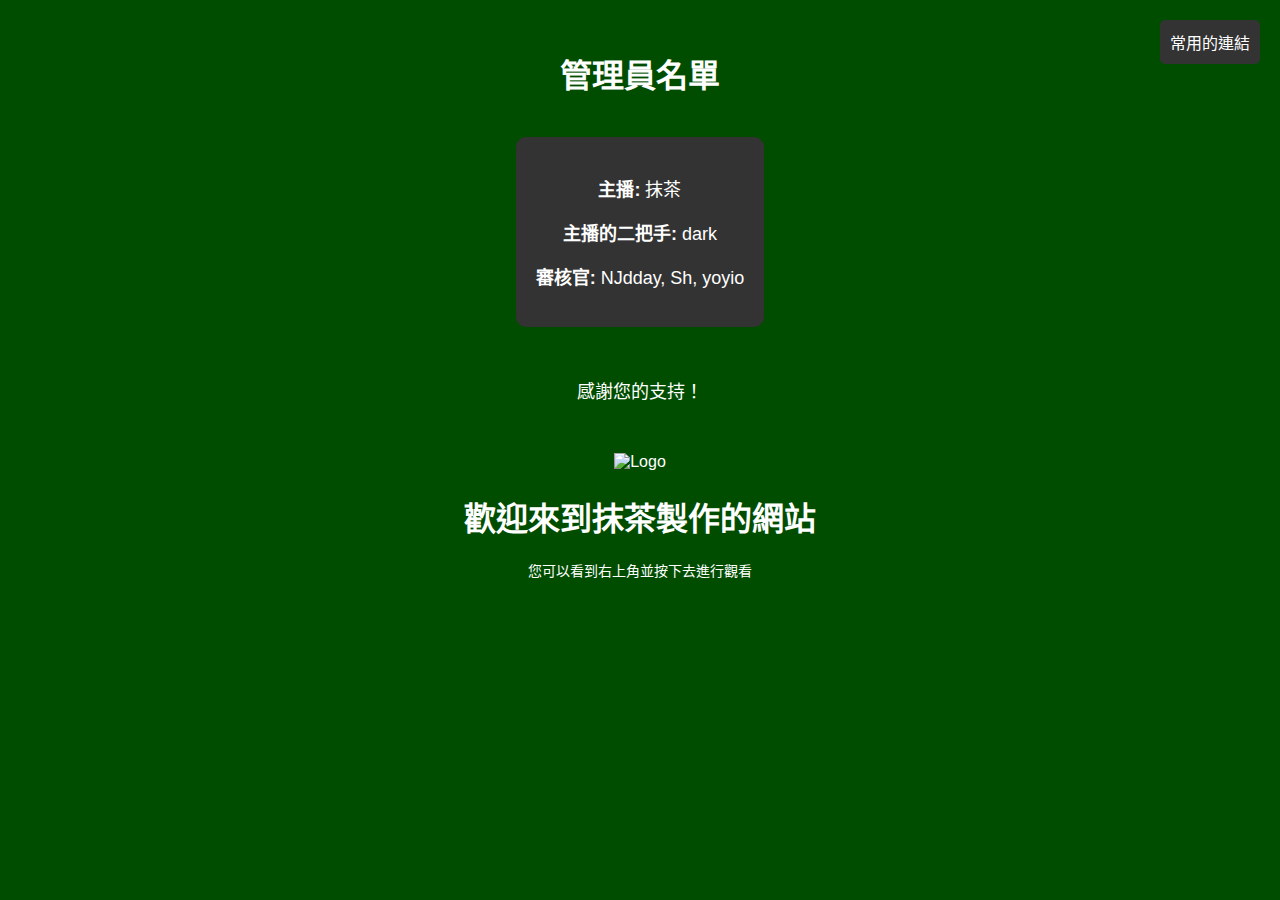
==== admin-list.html @ f96f3032 "Add files via upload" ====
<!DOCTYPE html>
<html lang="zh-TW">
<head>
    <meta charset="UTF-8">
    <meta name="viewport" content="width=device-width, initial-scale=1.0">
    <title>管理員名單</title>
    <style>
        body {
            background-color: #004d00; /* 深綠色背景 */
            color: white;
            font-family: Arial, sans-serif;
            margin: 0;
            padding: 0;
        }

        .content {
            text-align: center;
            margin-top: 50px;
        }

        h1 {
            color: white;
        }

        .admin-list {
            font-size: 18px;
            margin-top: 20px;
            background-color: #333;
            padding: 20px;
            border-radius: 10px;
            display: inline-block;
        }

        .footer {
            text-align: center;
            margin-top: 50px;
            color: white;
            font-size: 18px;
        }
    </style>
</head>
<body>

    <div class="content">
        <h1>管理員名單</h1>

        <div class="admin-list">
            <p><strong>主播:</strong> 抹茶</p>
            <p><strong>主播的二把手:</strong> dark</p>
            <p><strong>審核官:</strong> NJdday, Sh, yoyio</p>
        </div>
    </div>

    <div class="footer">
        <p>感謝您的支持！</p>
    </div>

</body>
</html>

<!DOCTYPE html>
<html lang="zh-TW">
<head>
    <meta charset="UTF-8">
    <meta name="viewport" content="width=device-width, initial-scale=1.0">
    <title>抹茶製作的網站</title>
    <style>
        body {
            background-color: #004d00; /* 深綠色背景 */
            color: white;
            font-family: Arial, sans-serif;
            margin: 0;
            padding: 0;
        }

        /* 右上角選單 */
        .top-right-corner {
            position: fixed;
            top: 20px;
            right: 20px;
            z-index: 10;
        }

        .menu {
            background-color: #333;
            border-radius: 5px;
            padding: 10px;
            cursor: pointer;
            margin-bottom: 10px;
        }

        .menu:hover {
            background-color: #555;
        }

        /* 選單內容 */
        .dropdown-content {
            display: none;
            background-color: #333;
            position: absolute;
            top: 40px;
            right: 0;
            width: 200px;
            border-radius: 5px;
            z-index: 10;
        }

        /* 按鈕樣式 */
        .dropdown-content a {
            color: white;
            padding: 12px 16px;
            text-decoration: none;
            display: block;
        }

        .dropdown-content a:hover {
            background-color: #555;
        }

        /* 顯示選單 */
        .menu:hover .dropdown-content {
            display: block;
        }

        /* 主頁內容 */
        .logo {
            text-align: center;
            margin-top: 50px;
        }

        h1 {
            text-align: center;
            color: white;
        }

        /* 小字 */
        .small-text {
            font-size: 14px;
            margin-top: 10px;
            color: white;
            text-align: center;
        }

        /* 頁尾 */
        .footer {
            text-align: center;
            margin-top: 50px;
            color: white;
            font-size: 18px;
        }
    </style>
</head>
<body>

    <!-- 右上角選單 -->
    <div class="top-right-corner">
        <div class="menu">
            常用的連結
            <div class="dropdown-content">
                <a href="group-links.html" target="_blank">群族</a>
                <a href="admin-list.html" target="_blank">管理員名單</a>
                <a href="photo-gallery.html" target="_blank">照片區</a>
            </div>
        </div>
    </div>

    <!-- 主頁內容 -->
    <div class="logo">
        <img src="https://i.imgur.com/2Ymgnxz.png" alt="Logo" width="200px">
    </div>
    
    <h1>歡迎來到抹茶製作的網站</h1>
    <p class="small-text">您可以看到右上角並按下去進行觀看</p>

    <!-- 頁尾 -->
    <div class="footer">
        <!-- 已刪除 "必須兩個都加入主播才能幫忙喔" -->
    </div>

</body>
</html>
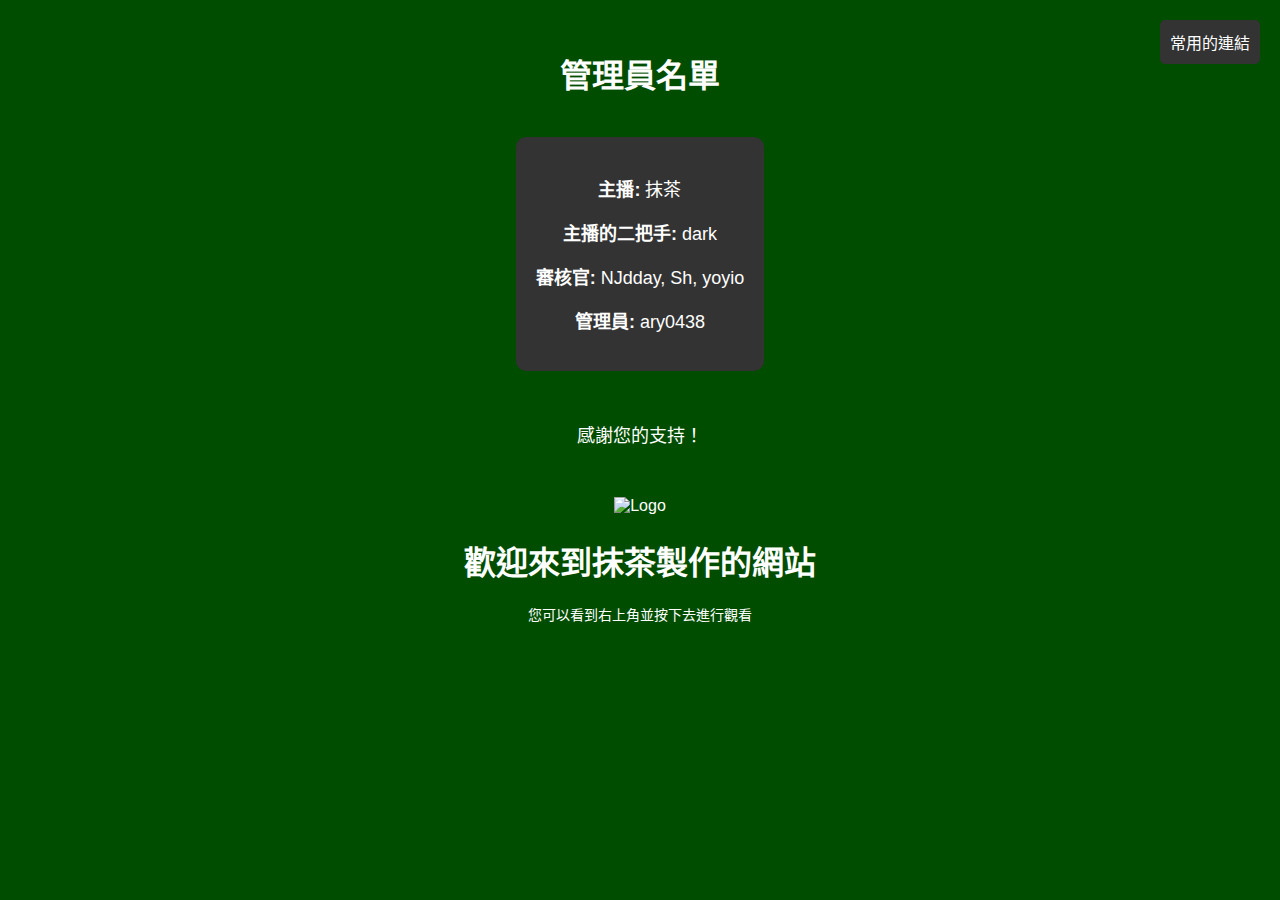
==== commit 00097dda: "Add files via upload" ====
--- a/admin-list.html
+++ b/admin-list.html
@@ -48,6 +48,7 @@
             <p><strong>主播:</strong> 抹茶</p>
             <p><strong>主播的二把手:</strong> dark</p>
             <p><strong>審核官:</strong> NJdday, Sh, yoyio</p>
+            <p><strong>管理員:</strong> ary0438</p>
         </div>
     </div>
 
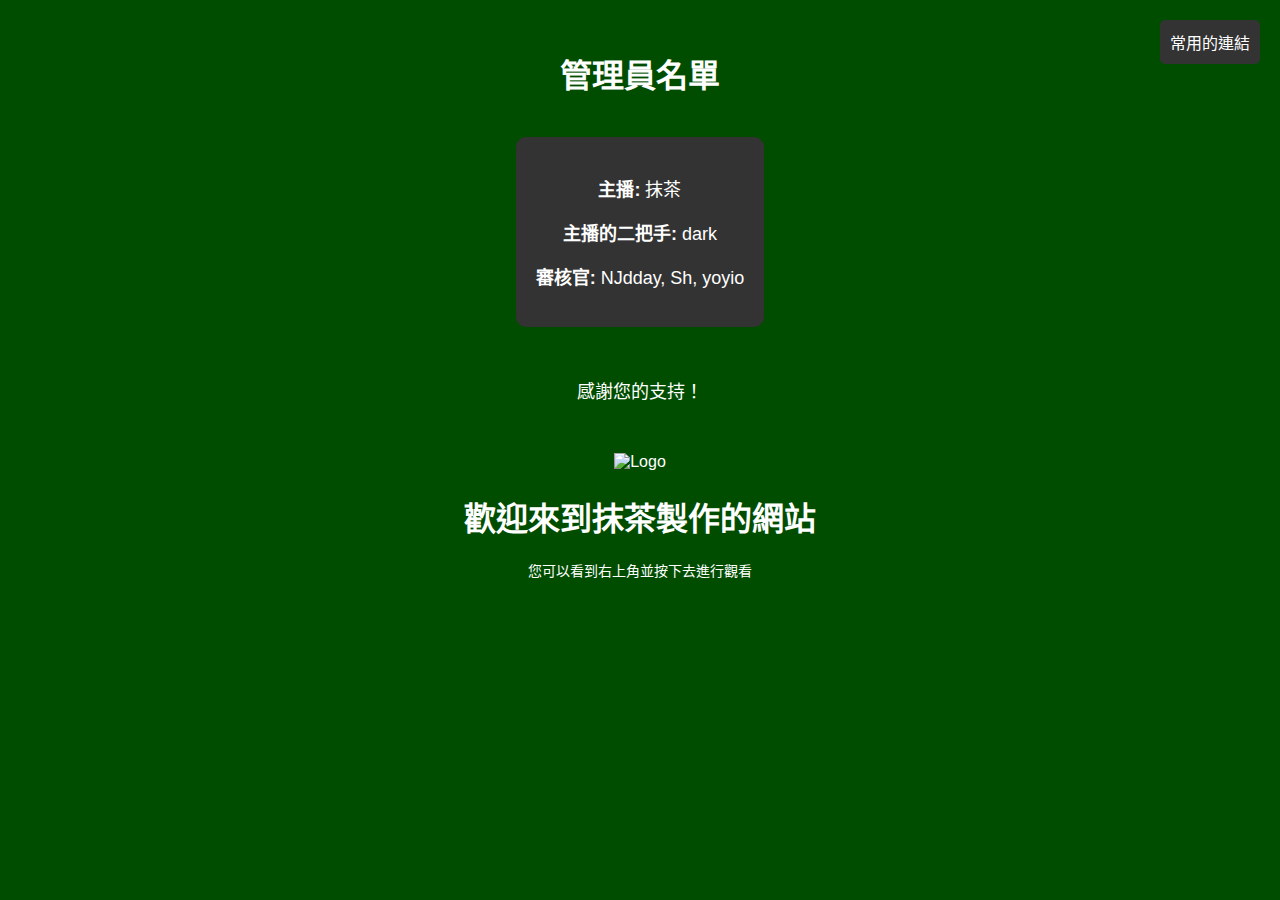
==== commit 04ebb629: "Add files via upload" ====
--- a/admin-list.html
+++ b/admin-list.html
@@ -48,7 +48,7 @@
             <p><strong>主播:</strong> 抹茶</p>
             <p><strong>主播的二把手:</strong> dark</p>
             <p><strong>審核官:</strong> NJdday, Sh, yoyio</p>
-            <p><strong>管理員:</strong> ary0438</p>
+            
         </div>
     </div>
 
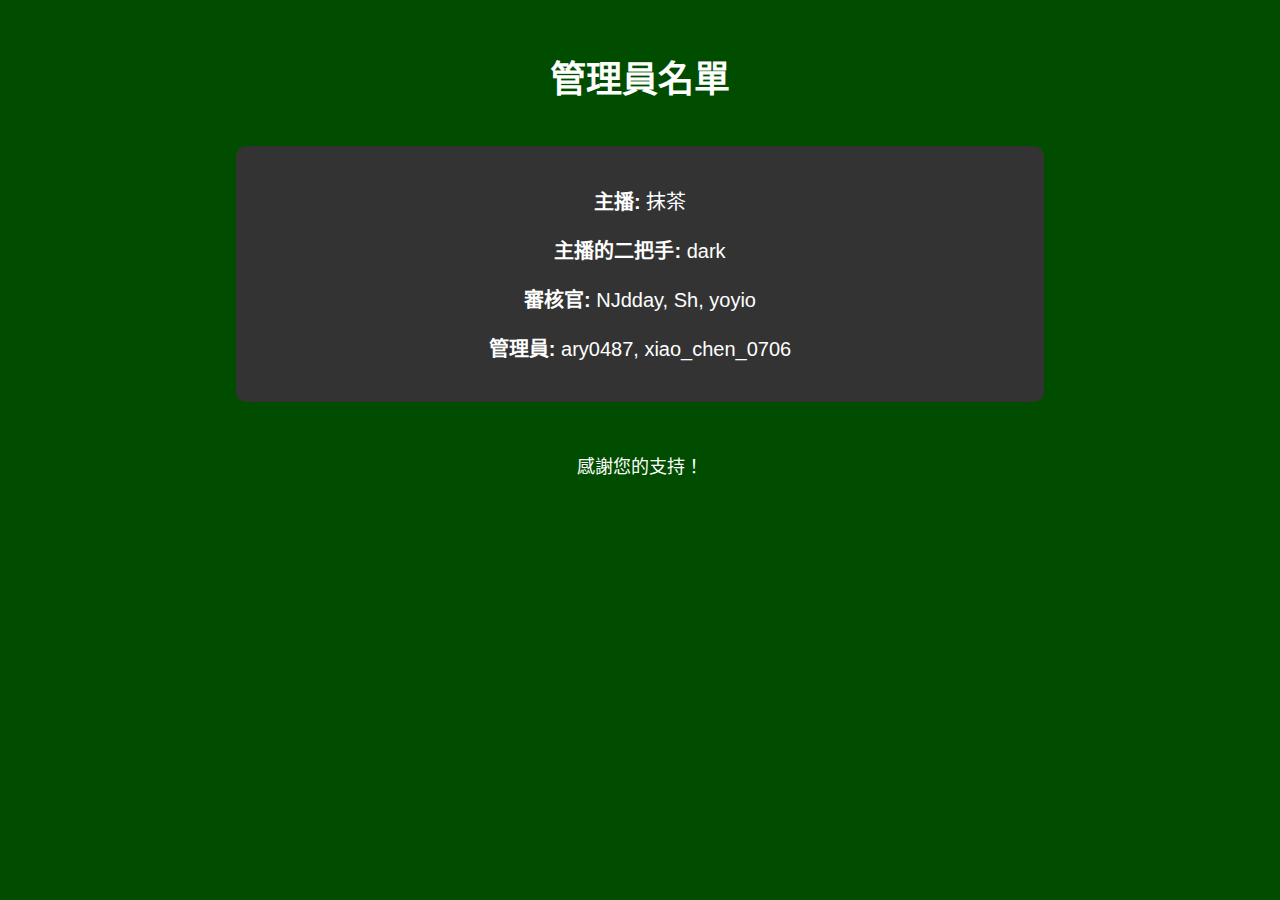
==== commit 242261dc: "Add files via upload" ====
--- a/admin-list.html
+++ b/admin-list.html
@@ -20,15 +20,17 @@
 
         h1 {
             color: white;
+            font-size: 36px;
         }
 
         .admin-list {
-            font-size: 18px;
+            font-size: 20px;
             margin-top: 20px;
             background-color: #333;
             padding: 20px;
             border-radius: 10px;
             display: inline-block;
+            width: 60%;
         }
 
         .footer {
@@ -48,7 +50,7 @@
             <p><strong>主播:</strong> 抹茶</p>
             <p><strong>主播的二把手:</strong> dark</p>
             <p><strong>審核官:</strong> NJdday, Sh, yoyio</p>
-            
+            <p><strong>管理員:</strong> ary0487, xiao_chen_0706</p> <!-- 新增的管理員 -->
         </div>
     </div>
 
@@ -58,125 +60,3 @@
 
 </body>
 </html>
-
-<!DOCTYPE html>
-<html lang="zh-TW">
-<head>
-    <meta charset="UTF-8">
-    <meta name="viewport" content="width=device-width, initial-scale=1.0">
-    <title>抹茶製作的網站</title>
-    <style>
-        body {
-            background-color: #004d00; /* 深綠色背景 */
-            color: white;
-            font-family: Arial, sans-serif;
-            margin: 0;
-            padding: 0;
-        }
-
-        /* 右上角選單 */
-        .top-right-corner {
-            position: fixed;
-            top: 20px;
-            right: 20px;
-            z-index: 10;
-        }
-
-        .menu {
-            background-color: #333;
-            border-radius: 5px;
-            padding: 10px;
-            cursor: pointer;
-            margin-bottom: 10px;
-        }
-
-        .menu:hover {
-            background-color: #555;
-        }
-
-        /* 選單內容 */
-        .dropdown-content {
-            display: none;
-            background-color: #333;
-            position: absolute;
-            top: 40px;
-            right: 0;
-            width: 200px;
-            border-radius: 5px;
-            z-index: 10;
-        }
-
-        /* 按鈕樣式 */
-        .dropdown-content a {
-            color: white;
-            padding: 12px 16px;
-            text-decoration: none;
-            display: block;
-        }
-
-        .dropdown-content a:hover {
-            background-color: #555;
-        }
-
-        /* 顯示選單 */
-        .menu:hover .dropdown-content {
-            display: block;
-        }
-
-        /* 主頁內容 */
-        .logo {
-            text-align: center;
-            margin-top: 50px;
-        }
-
-        h1 {
-            text-align: center;
-            color: white;
-        }
-
-        /* 小字 */
-        .small-text {
-            font-size: 14px;
-            margin-top: 10px;
-            color: white;
-            text-align: center;
-        }
-
-        /* 頁尾 */
-        .footer {
-            text-align: center;
-            margin-top: 50px;
-            color: white;
-            font-size: 18px;
-        }
-    </style>
-</head>
-<body>
-
-    <!-- 右上角選單 -->
-    <div class="top-right-corner">
-        <div class="menu">
-            常用的連結
-            <div class="dropdown-content">
-                <a href="group-links.html" target="_blank">群族</a>
-                <a href="admin-list.html" target="_blank">管理員名單</a>
-                <a href="photo-gallery.html" target="_blank">照片區</a>
-            </div>
-        </div>
-    </div>
-
-    <!-- 主頁內容 -->
-    <div class="logo">
-        <img src="https://i.imgur.com/2Ymgnxz.png" alt="Logo" width="200px">
-    </div>
-    
-    <h1>歡迎來到抹茶製作的網站</h1>
-    <p class="small-text">您可以看到右上角並按下去進行觀看</p>
-
-    <!-- 頁尾 -->
-    <div class="footer">
-        <!-- 已刪除 "必須兩個都加入主播才能幫忙喔" -->
-    </div>
-
-</body>
-</html>